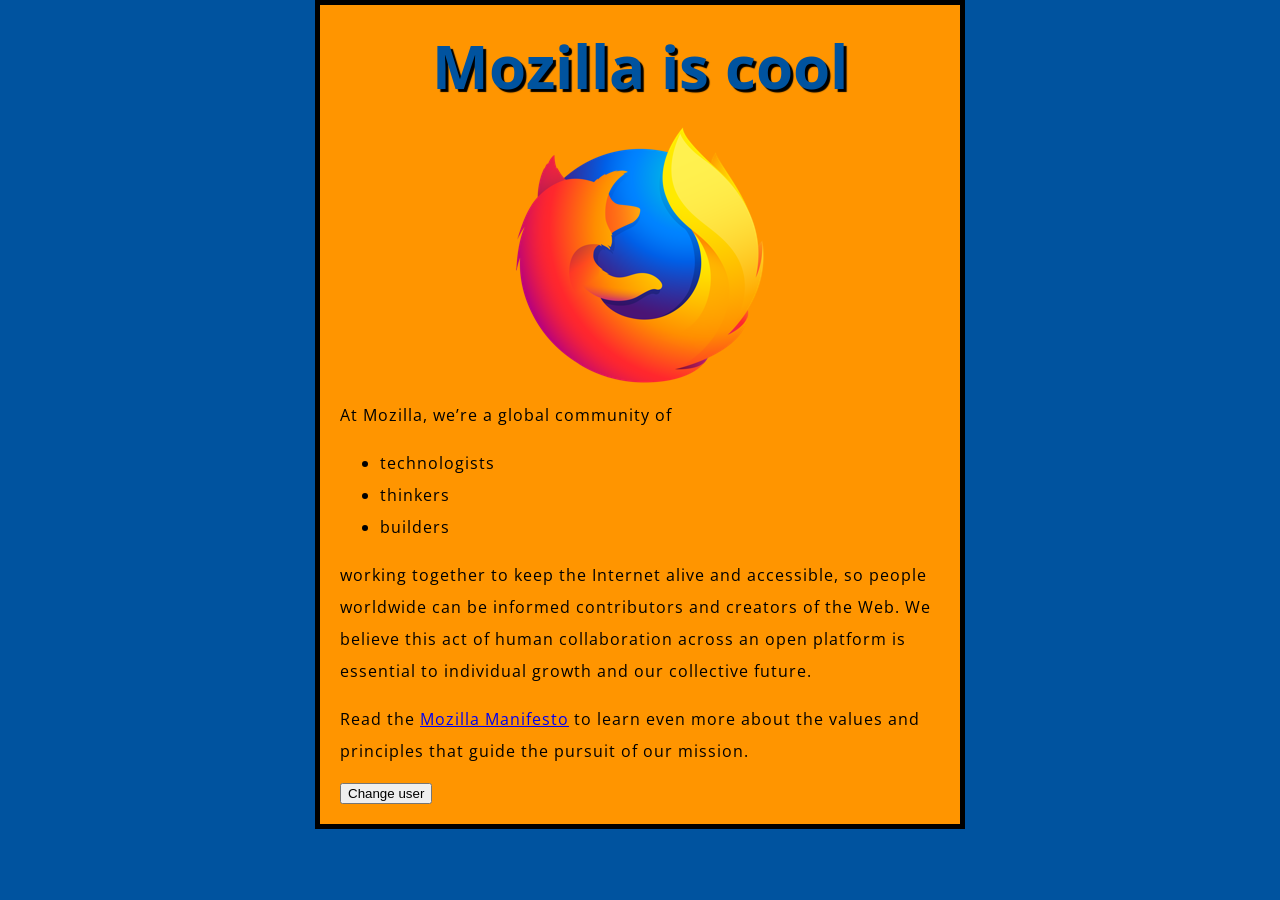
==== MDN Course/Beginner JavaScript/index.html @ 225661c9 "New course from MDN" ====
<!DOCTYPE html>
<html lang="en">
<head>
  <meta charset="utf-8">
  <title>My test page</title>
  <link href="http://fonts.googleapis.com/css?family=Open+Sans" rel="stylesheet" type="text/css">
  <link href="styles/style.css" rel="stylesheet" type="text/css">
</head>
<body>
  <h1>
    Mozilla is cool
  </h1>
  <img src="images/firefox-icon.png" alt="The Firefox logo: a flaming fox surrounding the Earth.">

  <p>
    At Mozilla, we’re a global community of
  </p>

  <ul> <!-- changed to list in the tutorial -->
    <li>technologists</li>
    <li>thinkers</li>
    <li>builders</li>
  </ul>

  <p>
    working together to keep the Internet alive and accessible, so people worldwide can be informed contributors and creators of the Web. We believe this act of human collaboration across an open platform is essential to individual growth and our collective future.
  </p>

  <p>
    Read the <a href="https://www.mozilla.org/en-US/about/manifesto/">Mozilla Manifesto</a> to learn even more about the values and principles that guide the pursuit of our mission.
  </p>

  <button>
    Change user
  </button>

  <script src="scripts/main.js"></script>
</body>
</html>
---- MDN Course/Beginner JavaScript/styles/style.css ----
html {
  font-size: 10px;
  font-family: 'Open Sans', sans-serif;
}


h1 {
  font-size: 60px;
  text-align: center;
}

p, li {
  font-size: 16px;
  line-height: 2;
  letter-spacing: 1px;
}


html {
  background-color: #00539F;
}

body {
  width: 600px;
  margin: 0 auto;
  background-color: #FF9500;
  padding: 0 20px 20px 20px;
  border: 5px solid black;
}

h1 {
  margin: 0;
  padding: 20px 0;
  color: #00539F;
  text-shadow: 3px 3px 1px black;
}

img {
  display: block;
  margin: 0 auto;
}
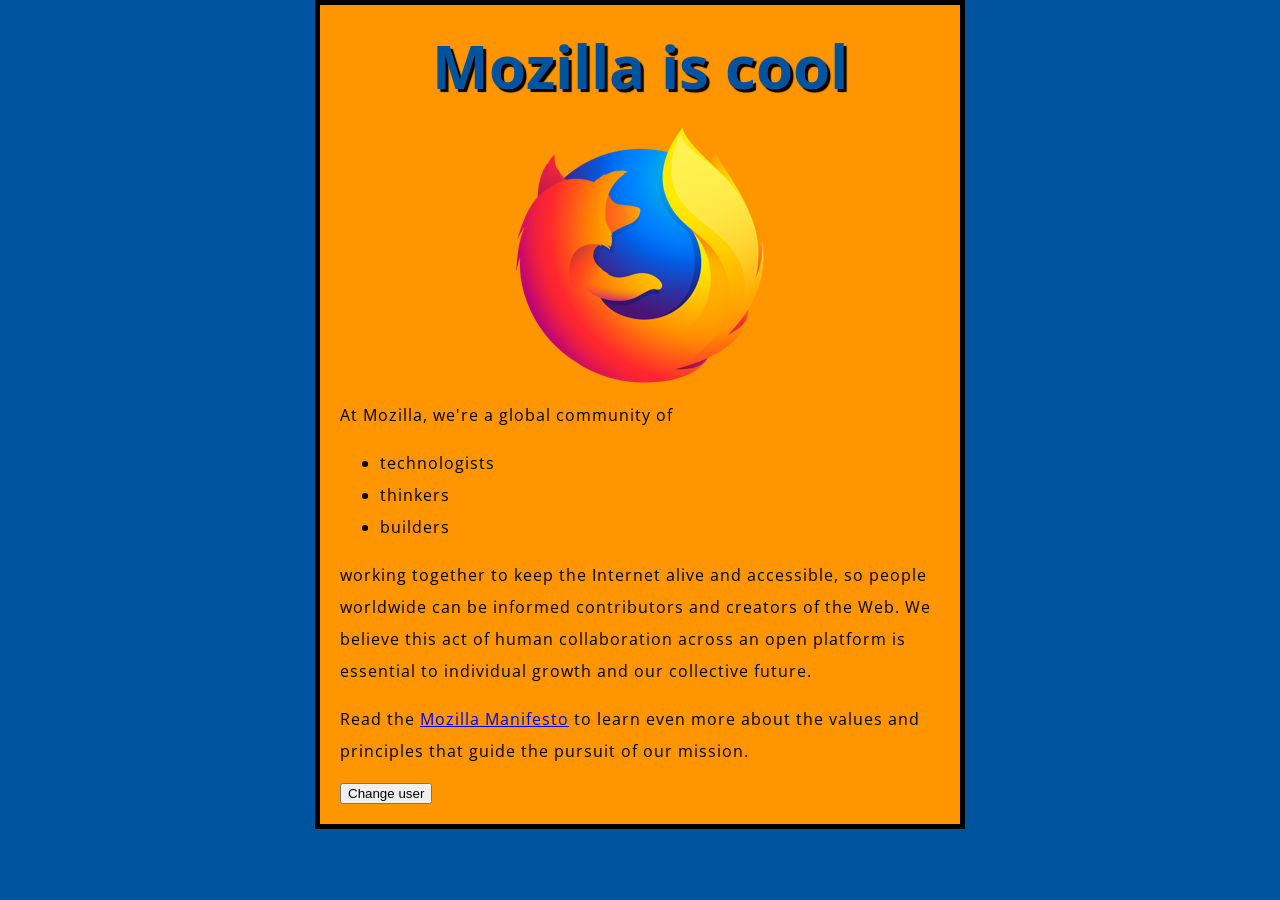
==== commit 131f7ee5: "First JavaScript concepts in MDN" ====
--- a/MDN Course/Beginner JavaScript/index.html
+++ b/MDN Course/Beginner JavaScript/index.html
@@ -13,7 +13,7 @@
   <img src="images/firefox-icon.png" alt="The Firefox logo: a flaming fox surrounding the Earth.">
 
   <p>
-    At Mozilla, we’re a global community of
+    At Mozilla, we're a global community of
   </p>
 
   <ul> <!-- changed to list in the tutorial -->
